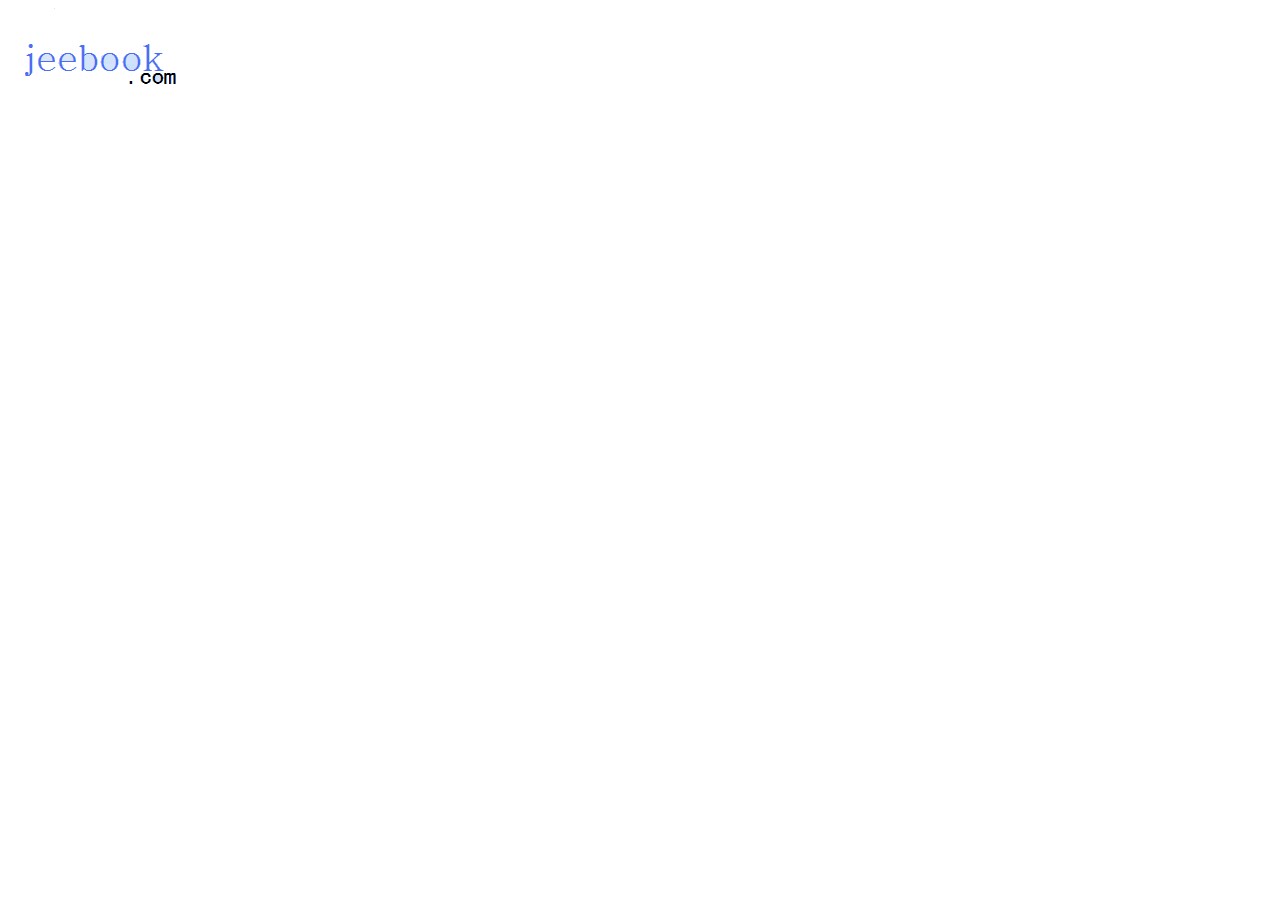
==== trunk/index.html @ dc1cfc17 "生成Release版js，并修改首页" ====
<!DOCTYPE html PUBLIC "-//W3C//DTD XHTML 1.0 Transitional//EN" "http://www.w3.org/TR/xhtml1/DTD/xhtml1-transitional.dtd">
<html xmlns="http://www.w3.org/1999/xhtml">
<head profile="http://www.w3.org/2005/10/profile">
	<title>jeebook store</title>
	<!-- Ext Js -->
	<link rel="stylesheet" type="text/css" href="../extjs/resources/css/ext-all.css" />
	<link rel="stylesheet" type="text/css" href="css/file-upload.css"/>
	
	<script type="text/javascript" src="../extjs/adapter/ext/ext-base.js"></script>
 	<script type="text/javascript" src="../extjs/ext-all.js"></script>
	<script language="javascript" src="Store.js"></script>
</head>
<body>
  <table cellSpacing="0" cellPadding="0" width="100%" height="100%">
    <tr>
      <td>
		<table cellSpacing="0" cellPadding="0" >
			<tr>
				<td rowspan="3"><img src="images/logo.png" /></td>
				<td style="height:22px"/>
			</tr>
			<tr>
				<td><div id="loginbox"/></td>
			</tr>
			<tr>
				<td><div id="msgbox"/></td>
			</tr>
		</table>
      </td>
    </tr>
    <tr>
      <td>
        <table cellSpacing="0" style="height:auto;width:100%">
          <tr style="height:100%">
            <td>
                <div id="view"/>
            </td>
            <td style="width:120px"/>
<script type="text/javascript"><!--
google_ad_client = "pub-7330597899926046";
/* 120x240, Store 08-12-2 */
google_ad_slot = "6145245502";
google_ad_width = 120;
google_ad_height = 240;
//-->
</script>
<script type="text/javascript"
src="http://pagead2.googlesyndication.com/pagead/show_ads.js">
</script>

<script type="text/javascript"><!--
google_ad_client = "pub-7330597899926046";
/* 120x90, store 08-12-2 */
google_ad_slot = "4230725316";
google_ad_width = 120;
google_ad_height = 90;
//-->
</script>
<script type="text/javascript"
src="http://pagead2.googlesyndication.com/pagead/show_ads.js">
</script>
          </tr>
        </table>
      </td>
    </tr>
    <tr style="height:30px">
      <td />
    </tr>
  </table>
<script type="text/javascript">
var gaJsHost = (("https:" == document.location.protocol) ? "https://ssl." : "http://www.");
document.write(unescape("%3Cscript src='" + gaJsHost + "google-analytics.com/ga.js' type='text/javascript'%3E%3C/script%3E"));
</script>
<script type="text/javascript">
try {
var pageTracker = _gat._getTracker("UA-3681599-7");
pageTracker._trackPageview();
} catch(err) {}</script>
      
</body>
</html>
---- trunk/css/file-upload.css ----
/*
 * Ext JS Library 2.2
 * Copyright(c) 2006-2008, Ext JS, LLC.
 * licensing@extjs.com
 * 
 * http://extjs.com/license
 */

/*
 * FileUploadField component styles
 */
.x-form-file-wrap {
    position: relative;
    height: 22px;
}
.x-form-file-wrap .x-form-file {
	position: absolute;
	right: 0;
	-moz-opacity: 0;
	filter:alpha(opacity: 0);
	opacity: 0;
	z-index: 2;
    height: 22px;
}
.x-form-file-wrap .x-form-file-btn {
	position: absolute;
	right: 0;
	z-index: 1;
}
.x-form-file-wrap .x-form-file-text {
    position: absolute;
    left: 0;
    z-index: 3;
    color: #777;
}
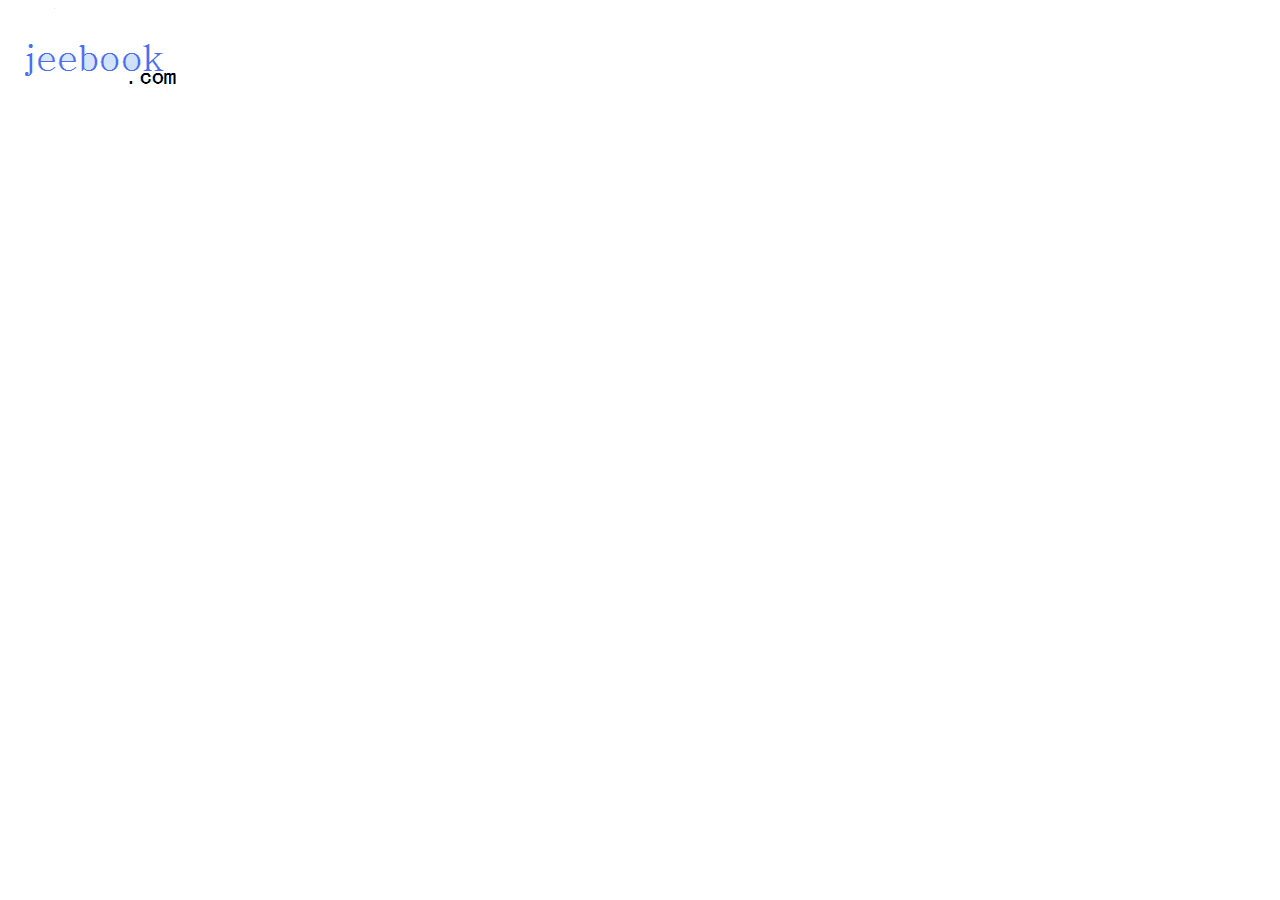
==== commit 6883bd1f: "合并导航条和状态条" ====
--- a/trunk/index.html
+++ b/trunk/index.html
@@ -4,7 +4,7 @@
 	<title>jeebook store</title>
 	<!-- Ext Js -->
 	<link rel="stylesheet" type="text/css" href="../extjs/resources/css/ext-all.css" />
-	<link rel="stylesheet" type="text/css" href="css/file-upload.css"/>
+	<link rel="stylesheet" type="text/css" href="css/Store.css"/>
 	
 	<script type="text/javascript" src="../extjs/adapter/ext/ext-base.js"></script>
  	<script type="text/javascript" src="../extjs/ext-all.js"></script>
@@ -23,7 +23,7 @@
 				<td><div id="loginbox"/></td>
 			</tr>
 			<tr>
-				<td><div id="msgbox"/></td>
+				<td/>
 			</tr>
 		</table>
       </td>
--- a/trunk/css/Store.css
+++ b/trunk/css/Store.css
@@ -0,0 +1,49 @@
+/*
+ * Jeebook store 1.0
+ * Copyright(c) 2008, Jeebook.com
+ * snaill@jeebook.com
+ * 
+ * http://www.jeebook.com
+ */
+ 
+/*
+ * FileUploadField component styles
+ */
+.x-form-file-wrap {
+    position: relative;
+    height: 22px;
+}
+.x-form-file-wrap .x-form-file {
+	position: absolute;
+	right: 0;
+	-moz-opacity: 0;
+	filter:alpha(opacity: 0);
+	opacity: 0;
+	z-index: 2;
+    height: 22px;
+}
+.x-form-file-wrap .x-form-file-btn {
+	position: absolute;
+	right: 0;
+	z-index: 1;
+}
+.x-form-file-wrap .x-form-file-text {
+    position: absolute;
+    left: 0;
+    z-index: 3;
+    color: #777;
+}
+
+/*
+ * Statusbar component styles
+ */
+.x-statusbar .x-status-error {
+    color: #C33;
+    cursor: pointer;
+    padding-left: 25px;
+    background: transparent url(../../extjs/resources/images/default/form/exclamation.gif) no-repeat 3px 3px;
+}
+.x-statusbar .x-status-success {
+    padding-left: 25px;
+    background: transparent url(../images/accept.png) no-repeat 3px 3px;
+}
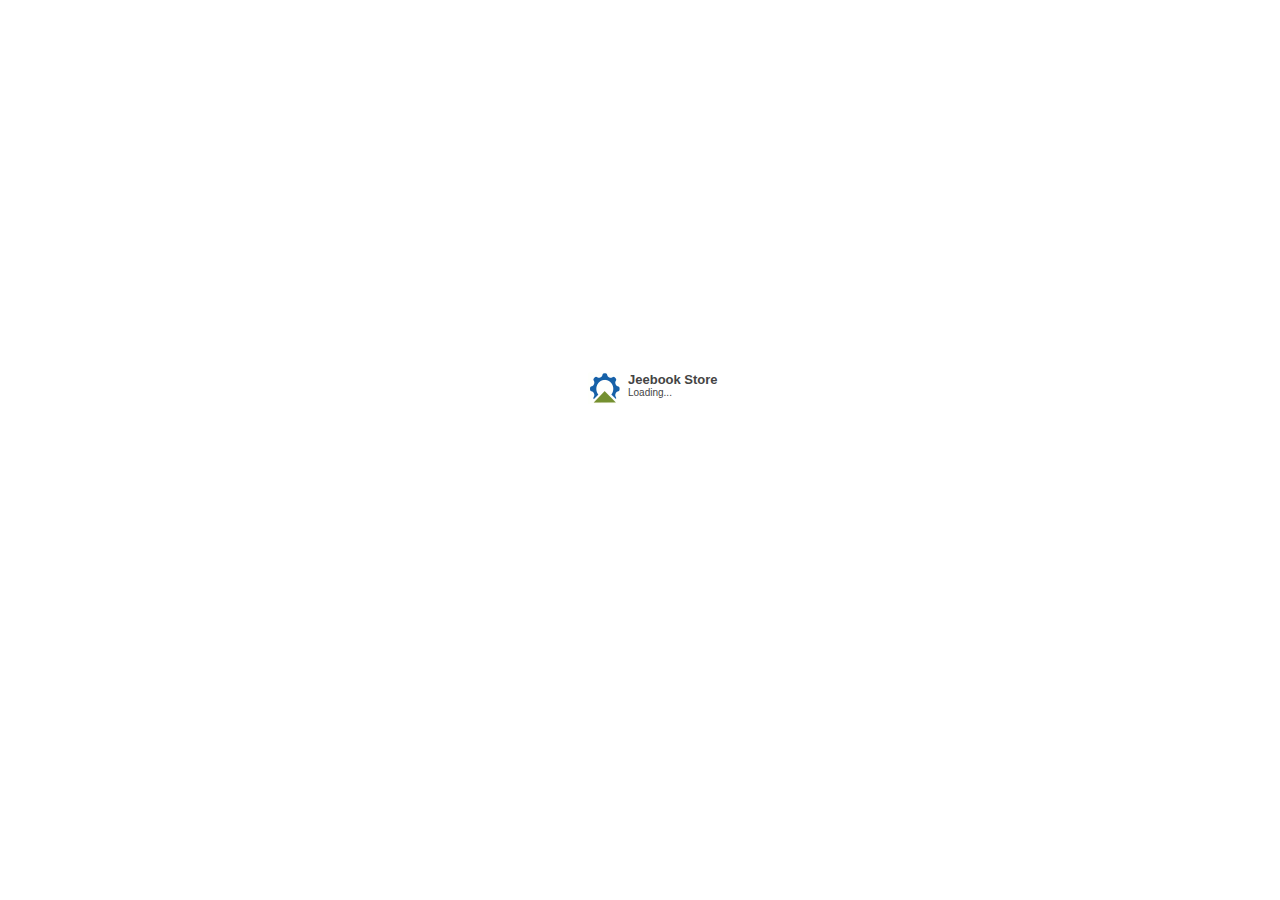
==== commit a22ebbf9: "添加页面载入等待画面" ====
--- a/trunk/index.html
+++ b/trunk/index.html
@@ -11,7 +11,16 @@
 	<script language="javascript" src="Store.js"></script>
 </head>
 <body>
+<div id="loading-mask" style=""></div>
+<div id="loading">
+    <div class="loading-indicator"><img src="images/loading.gif" width="32" height="32" style="margin-right:8px;float:left;vertical-align:top;"/>Jeebook Store<br /><span id="loading-msg">Loading...</span></div>
+
+</div>
+<div id='viewPort'>
   <table cellSpacing="0" cellPadding="0" width="100%" height="100%">
+  	<tr>
+		<td><div id="navbar"/></td>
+	</tr>
     <tr>
       <td>
 		<table cellSpacing="0" cellPadding="0" >
@@ -67,6 +76,7 @@
       <td />
     </tr>
   </table>
+</div>  
 <script type="text/javascript">
 var gaJsHost = (("https:" == document.location.protocol) ? "https://ssl." : "http://www.");
 document.write(unescape("%3Cscript src='" + gaJsHost + "google-analytics.com/ga.js' type='text/javascript'%3E%3C/script%3E"));
--- a/trunk/css/Store.css
+++ b/trunk/css/Store.css
@@ -6,6 +6,41 @@
  * http://www.jeebook.com
  */
  
+/*
+ * loadMask component styles
+ */ 
+#loading-mask{
+	position:absolute;
+	left:0;
+	top:0;
+	width:100%;
+	height:100%;
+	z-index:20000;
+	background-color:white;
+}
+#loading{
+	position:absolute;
+	left:45%;
+	top:40%;
+	padding:2px;
+	z-index:20001;
+	height:auto;
+}
+#loading a {
+	color:#225588;
+}
+#loading .loading-indicator{
+	background:white;
+	color:#444;
+	font:bold 13px tahoma,arial,helvetica;
+	padding:10px;
+	margin:0;
+	height:auto;
+}
+#loading-msg {
+	font: normal 10px arial,tahoma,sans-serif;
+}
+
 /*
  * FileUploadField component styles
  */
